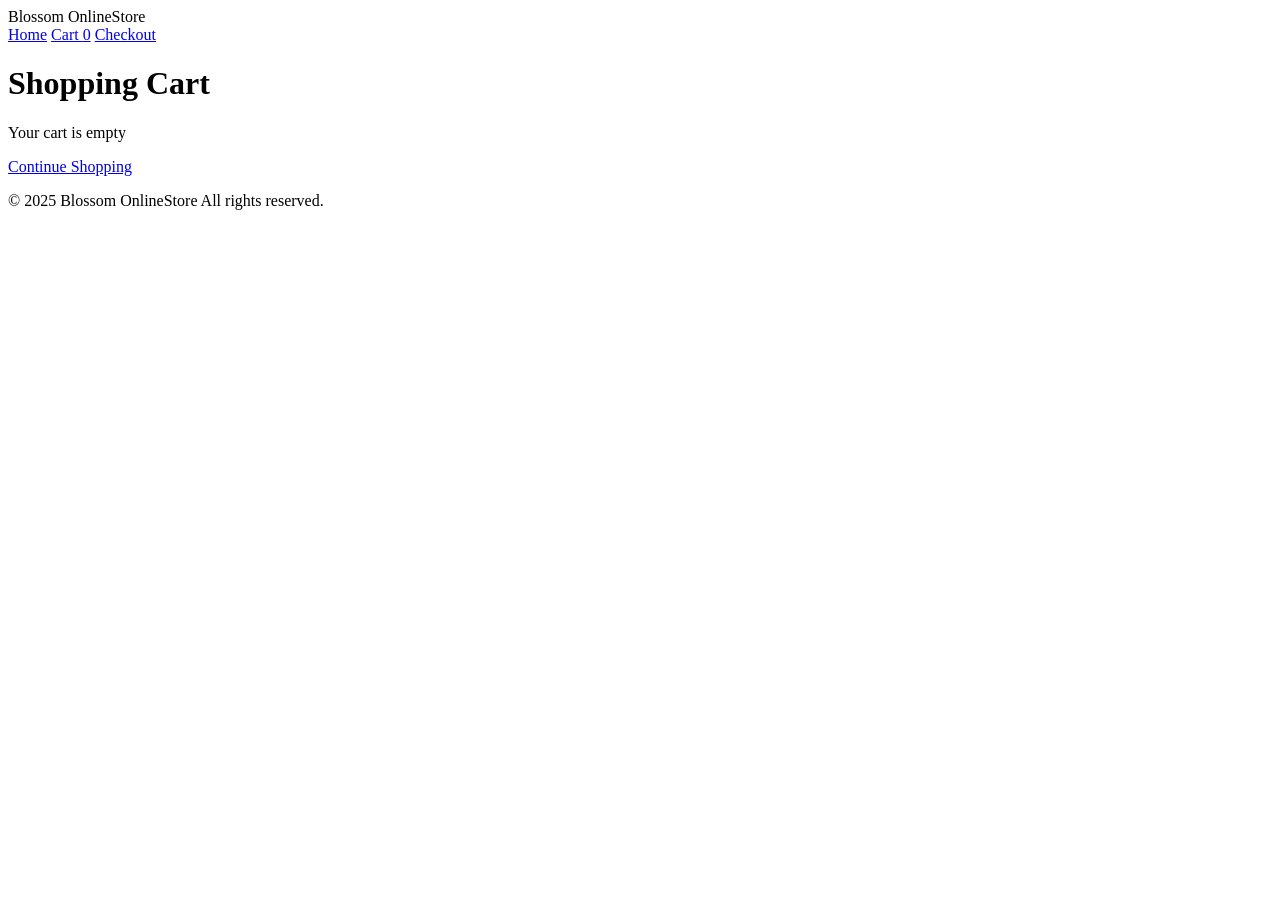
==== cart.html @ 16851bb6 "Add files via upload" ====
<!DOCTYPE html>
<html lang="en">
<head>
    <meta charset="UTF-8">
    <meta name="viewport" content="width=device-width, initial-scale=1.0">
    <title>Shopping Cart </title>
    <link rel="stylesheet" href="css/style.css">
</head>
<body>
    <!-- Navigation Header -->
    <header class="header">
        <div class="navbar">
            <div class="logo">Blossom OnlineStore</div>
            <nav class="nav">
                <a href="index.html" class="nav-link">Home</a>
                <a href="cart.html" class="nav-link active">Cart <span class="badge" id="cartBadge">0</span></a>
                <a href="checkout.html" class="nav-link">Checkout</a>
            </nav>
        </div>
    </header>

    <!-- Main Content -->
    <main class="main">
        <div class="container">
            <h1>Shopping Cart</h1>

            <!-- Empty Cart Message -->
            <div id="emptyCart" class="empty-cart">
                <p>Your cart is empty</p>
                <a href="index.html" class="btn-link">Continue Shopping</a>
            </div>

            <!-- Cart Items Table -->
            <div id="cartContent" class="cart-content" style="display: none;">
                <table class="cart-table">
                    <thead>
                        <tr>
                            <th>Product Name</th>
                            <th>Price</th>
                            <th>Quantity</th>
                            <th>Total</th>
                            <th>Action</th>
                        </tr>
                    </thead>
                    <tbody id="cartTableBody">
                        <!-- Cart items will be loaded here -->
                    </tbody>
                </table>

                <!-- Cart Summary -->
                <div class="cart-summary">
                    <div class="summary-item">
                        <span>Subtotal:</span>
                        <span id="subtotalAmount">shs0.00</span>
                    </div>
                    <div class="summary-item">
                        <span>Tax (10%):</span>
                        <span id="taxAmount">shs0.00</span>
                    </div>
                    <div class="summary-item total">
                        <span>Total:</span>
                        <span id="totalAmount">shs0.00</span>
                    </div>
                    <a href="checkout.html" class="btn btn-primary">Proceed to Checkout</a>
                    <a href="index.html" class="btn btn-secondary">Continue Shopping</a>
                </div>
            </div>
        </div>
    </main>
    <footer class="footer">
        <p>&copy; 2025 Blossom OnlineStore All rights reserved.</p>
    </footer>

    <script src="js/script.js"></script>
</body>
</html>
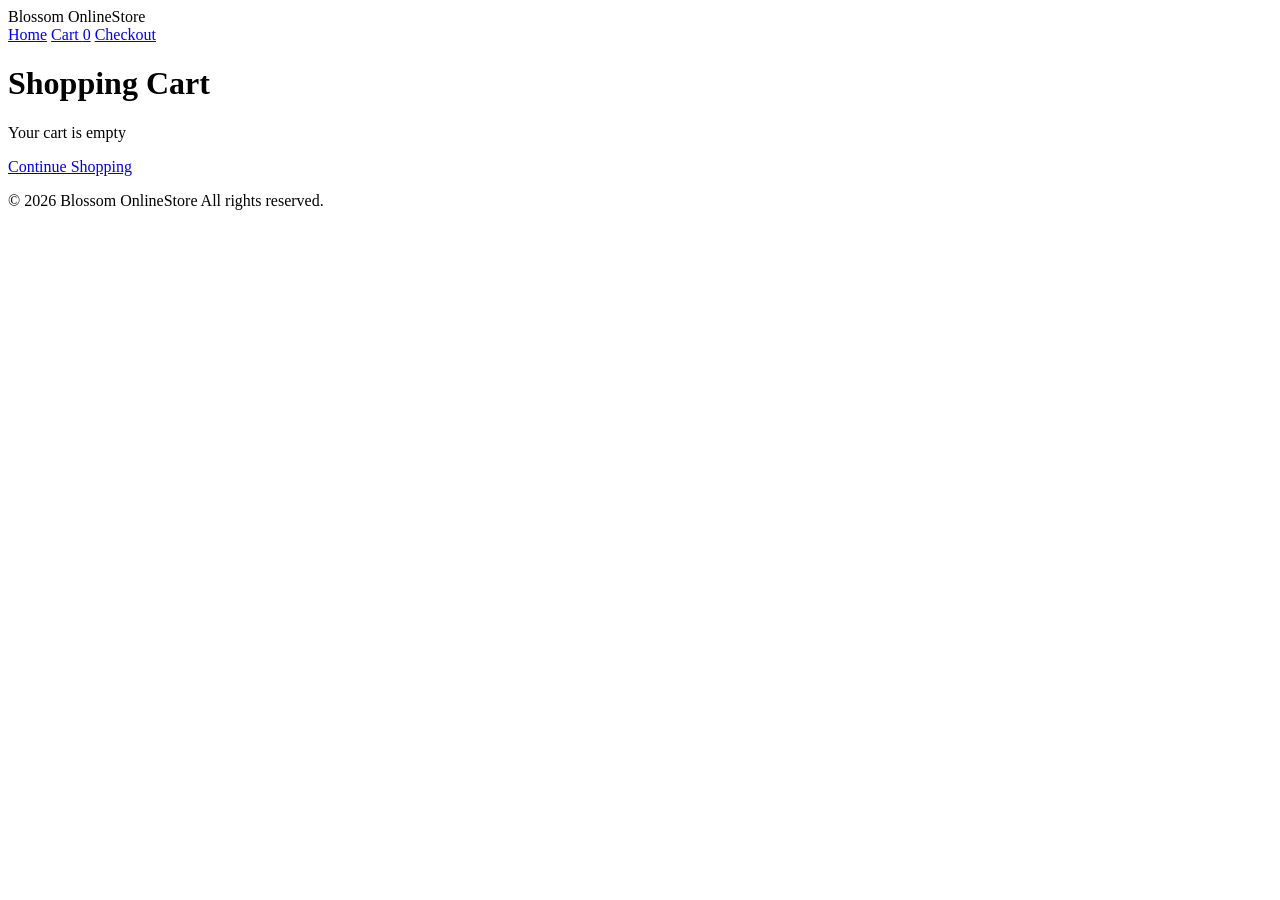
==== commit 34c1acf1: "Update cart.html" ====
--- a/cart.html
+++ b/cart.html
@@ -68,7 +68,7 @@
         </div>
     </main>
     <footer class="footer">
-        <p>&copy; 2025 Blossom OnlineStore All rights reserved.</p>
+        <p>&copy; 2026 Blossom OnlineStore All rights reserved.</p>
     </footer>
 
     <script src="js/script.js"></script>
